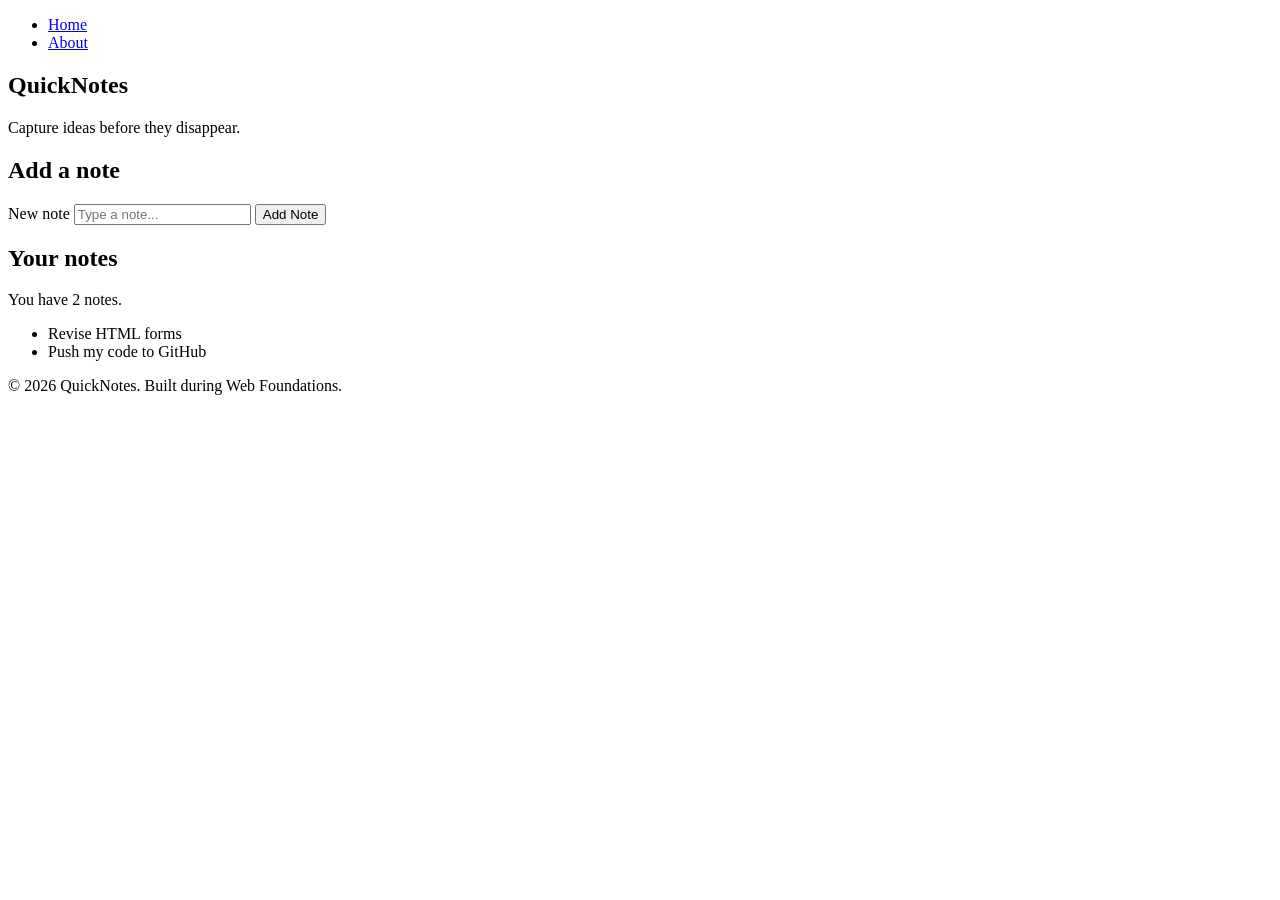
==== index.html @ 43f27b9a "Add initial HTML structure for QuickNotes app" ====
<!DOCTYPE html>
<html lang="en">
  <head>
    <meta charset="UTF-8" />
    <meta name="viewport" content="width=device-width, initial-scale=1.0" />
    <title>QuickNotes</title>
  </head>
  <body>
    <header>
        <nav>
          <ul>
            <li><a href="index.html">Home</a></li>
            <li><a href="about.html">About</a></li>
          </ul>
      <h1>QuickNotes</h1>
      <p>Capture ideas before they disappear.</p>
    </header>
 
    <main>
      <section>
        <h2>Add a note</h2>
        <form id="note-form">
          <label for="note-input">New note</label>
          <input type="text" id="note-input" placeholder="Type a note..." />
          <button type="submit">Add Note</button>
        </form>
      </section>
 
      <section>
        <h2>Your notes</h2>
        <p id="note-count">You have 2 notes.</p>
        <ul id="notes-list">
          <li>Revise HTML forms</li>
          <li>Push my code to GitHub</li>
        </ul>
      </section>
    </main>
 
    <footer>
      <p>&copy; 2026 QuickNotes. Built during Web Foundations.</p>
    </footer>
  </body>
</html>
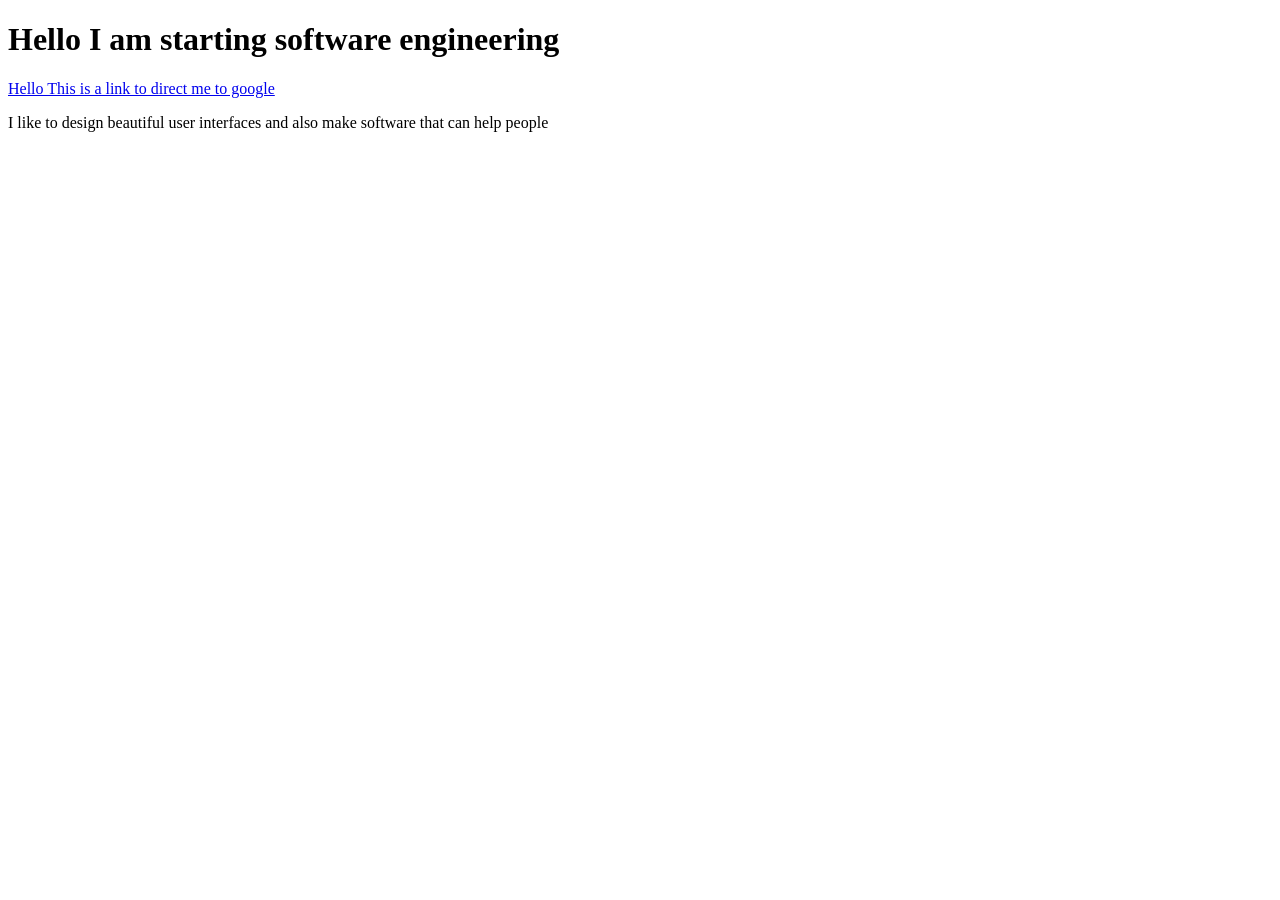
==== commit ab8c6135: "day4 assignment" ====
--- a/index.html
+++ b/index.html
@@ -1,43 +1,29 @@
-<!DOCTYPE html>
-<html lang="en">
+<!doctype html>
+<html>
   <head>
-    <meta charset="UTF-8" />
-    <meta name="viewport" content="width=device-width, initial-scale=1.0" />
-    <title>QuickNotes</title>
+    <title>Index Page</title>
+    <link rel="stylesheet" href="scripts/styles.css" />
   </head>
   <body>
-    <header>
-        <nav>
-          <ul>
-            <li><a href="index.html">Home</a></li>
-            <li><a href="about.html">About</a></li>
-          </ul>
-      <h1>QuickNotes</h1>
-      <p>Capture ideas before they disappear.</p>
-    </header>
- 
-    <main>
-      <section>
-        <h2>Add a note</h2>
-        <form id="note-form">
-          <label for="note-input">New note</label>
-          <input type="text" id="note-input" placeholder="Type a note..." />
-          <button type="submit">Add Note</button>
-        </form>
-      </section>
- 
-      <section>
-        <h2>Your notes</h2>
-        <p id="note-count">You have 2 notes.</p>
-        <ul id="notes-list">
-          <li>Revise HTML forms</li>
-          <li>Push my code to GitHub</li>
-        </ul>
-      </section>
-    </main>
- 
-    <footer>
-      <p>&copy; 2026 QuickNotes. Built during Web Foundations.</p>
-    </footer>
+    <h1 class="paragraph">Hello I am starting software engineering</h1>
+    <a href="https://www.google.com" id="paragraph">
+      Hello This is a link to direct me to google</a
+    >
+    <p>
+      I like to design beautiful user interfaces and also make software that can
+      help people
+    </p>
+
+    <script>
+      const paragraph = document.querySelector("paragraph");
+      const paragraph1 = document.querySelector("#paragraph");
+      const paragraph2 = document.querySelector(".paragraph");
+
+      console.log(paragraph);
+      console.log(paragraph1);
+      console.log(paragraph2);
+    </script>
+
+    <script src="javascript/index.js"></script>
   </body>
 </html>
